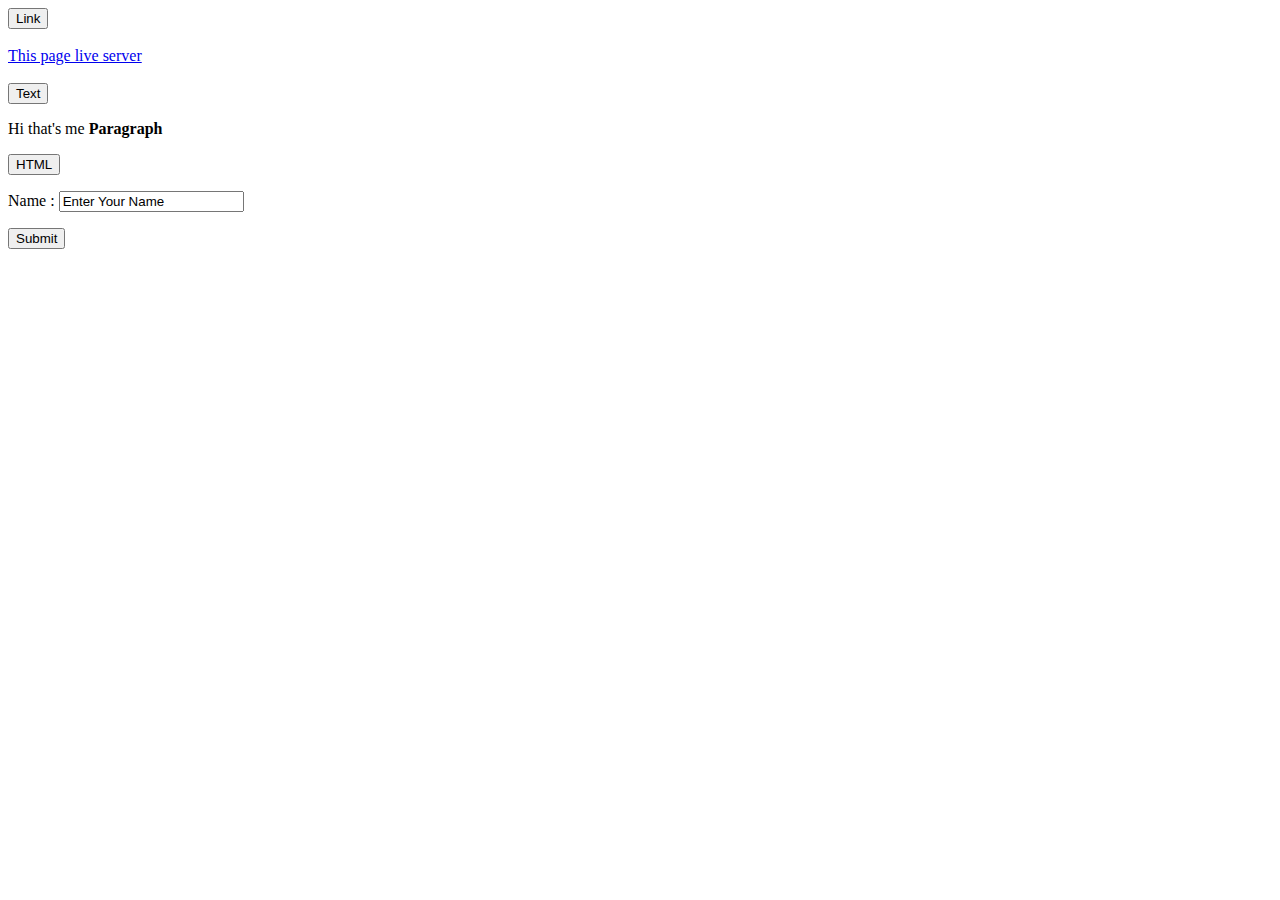
==== jquery-attr-practice/index.html @ 71dd4e83 "practice jQuery animation" ====
<!DOCTYPE html>
<html lang="en">
<head>
    <meta charset="UTF-8">
    <meta http-equiv="X-UA-Compatible" content="IE=edge">
    <meta name="viewport" content="width=device-width, initial-scale=1.0">
    <title>practice</title>
    <link rel="stylesheet" href="style.css">
</head>
<body>
    
    <button class="attrBtn">Link</button><br><br>
    <a href="http://127.0.0.1:5500/index.html" class="anchor">This page live server</a><br><br>
    <button class="textBtn">Text</button>
    <p class="Paragraph">Hi that's me <b>Paragraph</b></p>
    <button class="html">HTML</button>
    <p>Name : <input type="text" value="Enter Your Name" class="input"></p>
    <button class="inputValidation">Submit</button>
    <script src="./js/jquery-3.5.1.min.js"></script>
    <script src="./js/index.js"></script>
</body>
</html>
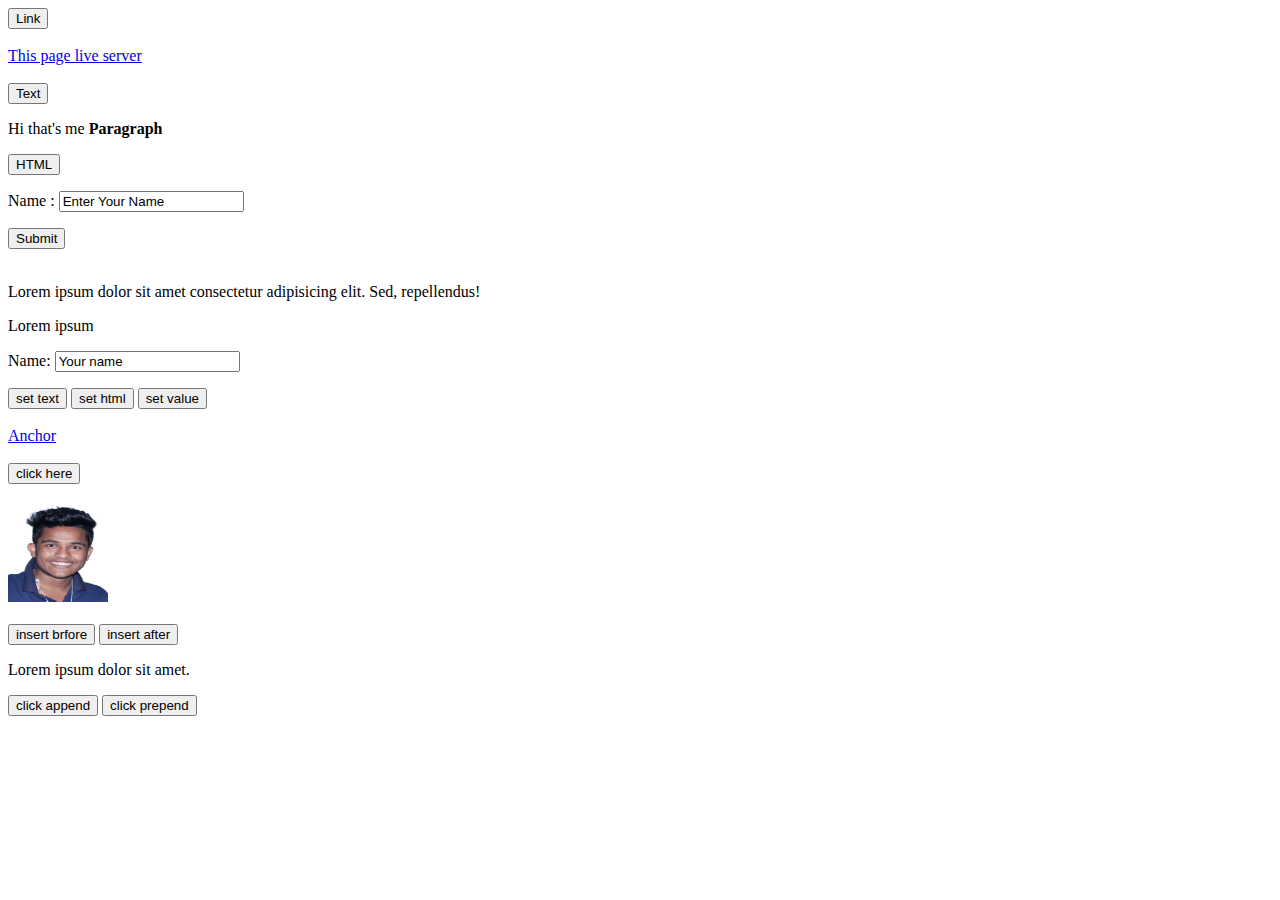
==== commit 277798c9: "add some new" ====
--- a/jquery-attr-practice/index.html
+++ b/jquery-attr-practice/index.html
@@ -16,7 +16,25 @@
     <button class="html">HTML</button>
     <p>Name : <input type="text" value="Enter Your Name" class="input"></p>
     <button class="inputValidation">Submit</button>
-    <script src="./js/jquery-3.5.1.min.js"></script>
+
+    <br><br>
+    <p class="lorem1">Lorem ipsum dolor sit amet consectetur adipisicing elit. Sed, repellendus!</p>
+    <p class="lorem2">Lorem ipsum</p>
+    <p>Name: <input type="text" class="lorem3" value="Your name"></p>
+    <button class="btn1">set text</button>
+    <button class="btn2">set html</button>
+    <button class="btn3">set value</button><br><br>
+    <a id="hiAnchor" href="http://www.google.com">Anchor</a><br><br><!-- this is not working now -->
+    <button id="btn4">click here</button><br><br>
+    <img width="100px" height="100px" src="./habib fiver.jpg" alt="" class="images"><br><br>
+    <button class="btn5">insert brfore</button>
+    <button class="btn6">insert after</button>
+    <p class="add">Lorem ipsum dolor sit amet.</p>
+    <button class="btn7">click append</button>
+    <button class="btn8">click prepend</button>
+    
+
+    <script src="../jQuery/jquery-3.5.1.min.js"></script>
     <script src="./js/index.js"></script>
 </body>
 </html>